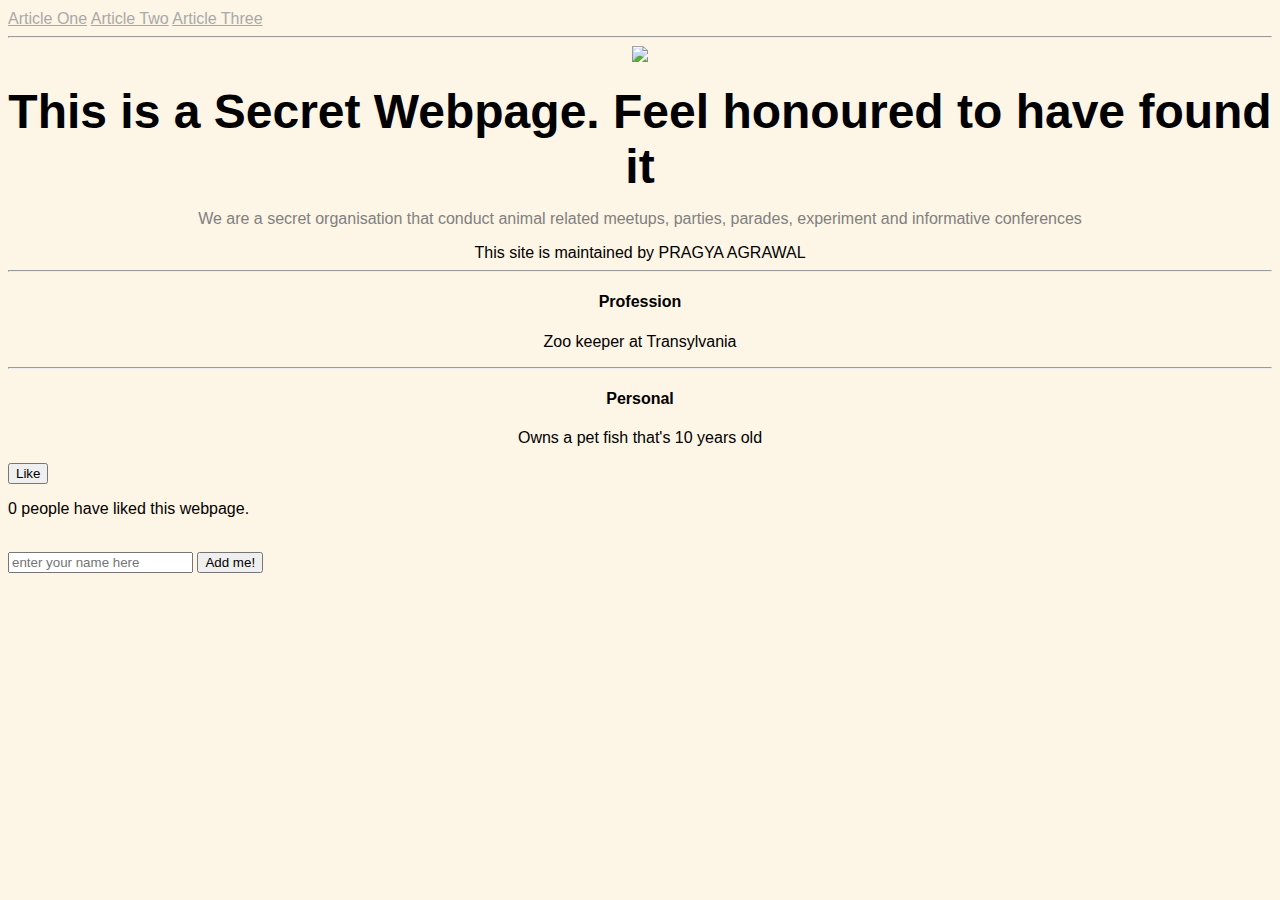
==== ui/index.html @ 6e6b0fe6 "[imad-console] Updates ui/index.html" ====
<!doctype html>
<html>
    <head>
        <link href="/ui/style.css" rel="stylesheet" />
    </head>
    <body bgcolor="oldlace">
        <div class="box"> 
            <div>
                <a href='/article-one'>Article One</a>
                <a href='/article-two'>Article Two</a>
                <a href='/article-three'>Article Three</a>
            </div>
            <hr>
            <div id="image" class="center">
                <img src="http://66.media.tumblr.com/d59a7d3c88f9db0635bdaceaef1e9f64/tumblr_mnvcbiJRtK1qf47bgo1_500.jpg" class="img-medium"/>
            </div>
            <br>
            <div class="center text-big bold" id="main text">
                Hi! I am a secret web app.
    	    <h2>Pssssssst!! Don't tell anyone!</h2>
    	    </div>
    	    <p class="Description">We are a secret organisation that conduct animal related meetups, parties, parades, experiment and informative conferences</p>
    	    <div class="author_info">
    	        This site is maintained by PRAGYA AGRAWAL
    	        <hr>
    	        <h4>Profession</h4>
    	        <p>Zoo keeper at Transylvania</p>
    	        <hr>
    	        <h4>Personal</h4>
    	        <p>Owns a pet fish that's 10 years old</p>
    	    </div>
    	    <div class="footer">
    	        <button id="counter">Like</button>     
    	        <p><span id='count'>0</span> people have liked this webpage.</p>
    	        <br>
    	        <input type="text" id="name" placeholder="enter your name here">
    	        <input type="submit" value="Add me!">
    	    </div>
	    </div>
        <script type="text/javascript" src="/ui/main.js">
        </script>
    </body>
</html>
---- ui/style.css ----
body {
    font-family: sans-serif;
    background-color: oldlace;
    margin-top: 10px;
}

.center {
    text-align: center;
}

.text-big {
    font-size: 300%;
}

.bold {
    font-weight: bold;
}

.img-medium {
    height: 200px;
}

.container{
    max-width:800px;
    margin:0 auto;
    background-color: lightslategrey;
    color:lightgray;
    font-family:sans-serif;
    padding-right: 50px;
    padding-left: 50px;
    padding-bottom: 300px;
    padding-top:30px;
}

h3{
    color:Ivory;
}
a{
    color:darkgrey;
}

.Description{
    text-align:center;
    color:grey;
}

.author_info{
    text-align:center;
}
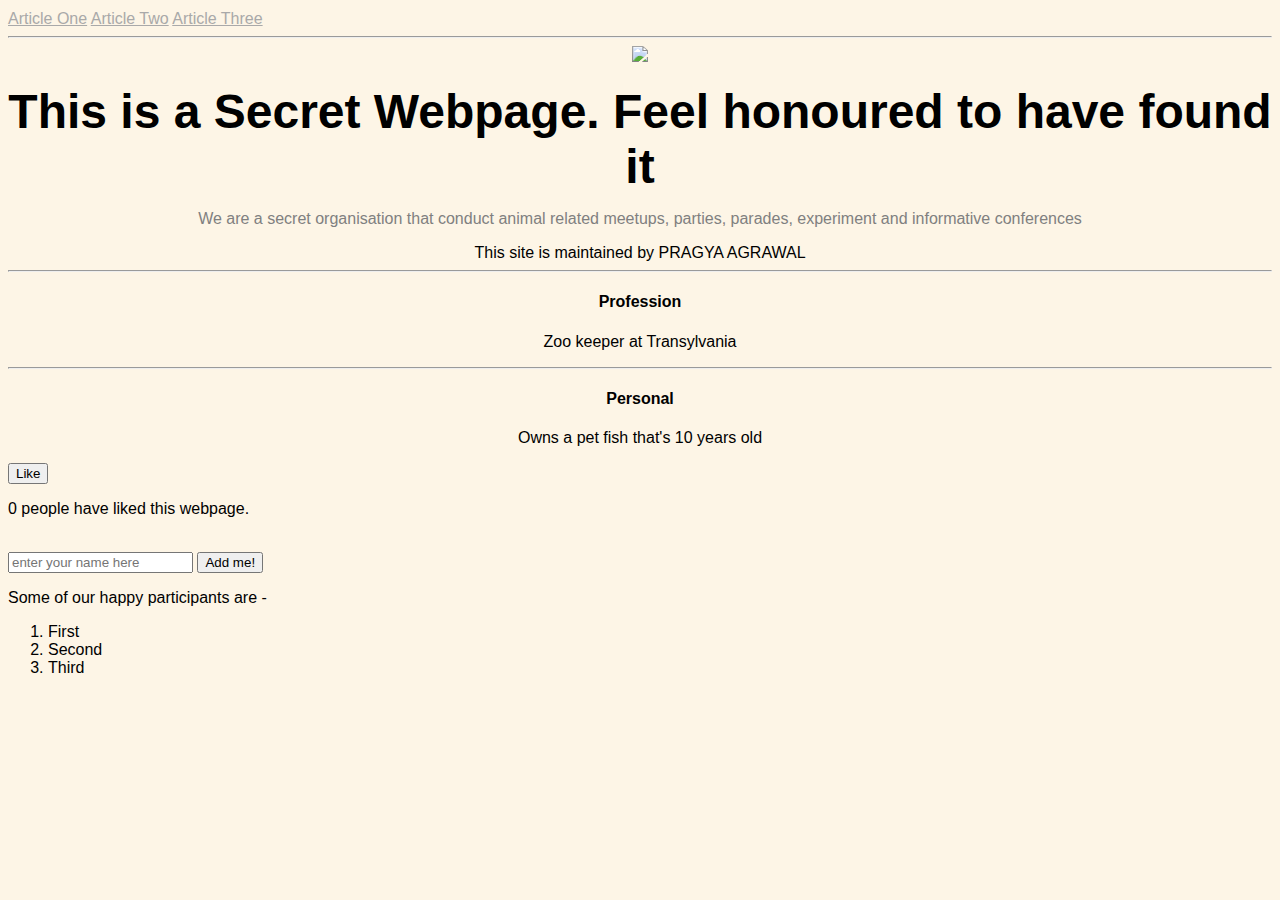
==== commit 01783037: "[imad-console] Updates ui/index.html" ====
--- a/ui/index.html
+++ b/ui/index.html
@@ -35,6 +35,12 @@
     	        <br>
     	        <input type="text" id="name" placeholder="enter your name here">
     	        <input type="submit" value="Add me!">
+    	        <p>Some of our happy participants are -</p>
+    	        <ol>
+    	            <li>First</li>
+    	            <li>Second</li>
+    	            <li>Third</li>
+    	        </ol>
     	    </div>
 	    </div>
         <script type="text/javascript" src="/ui/main.js">
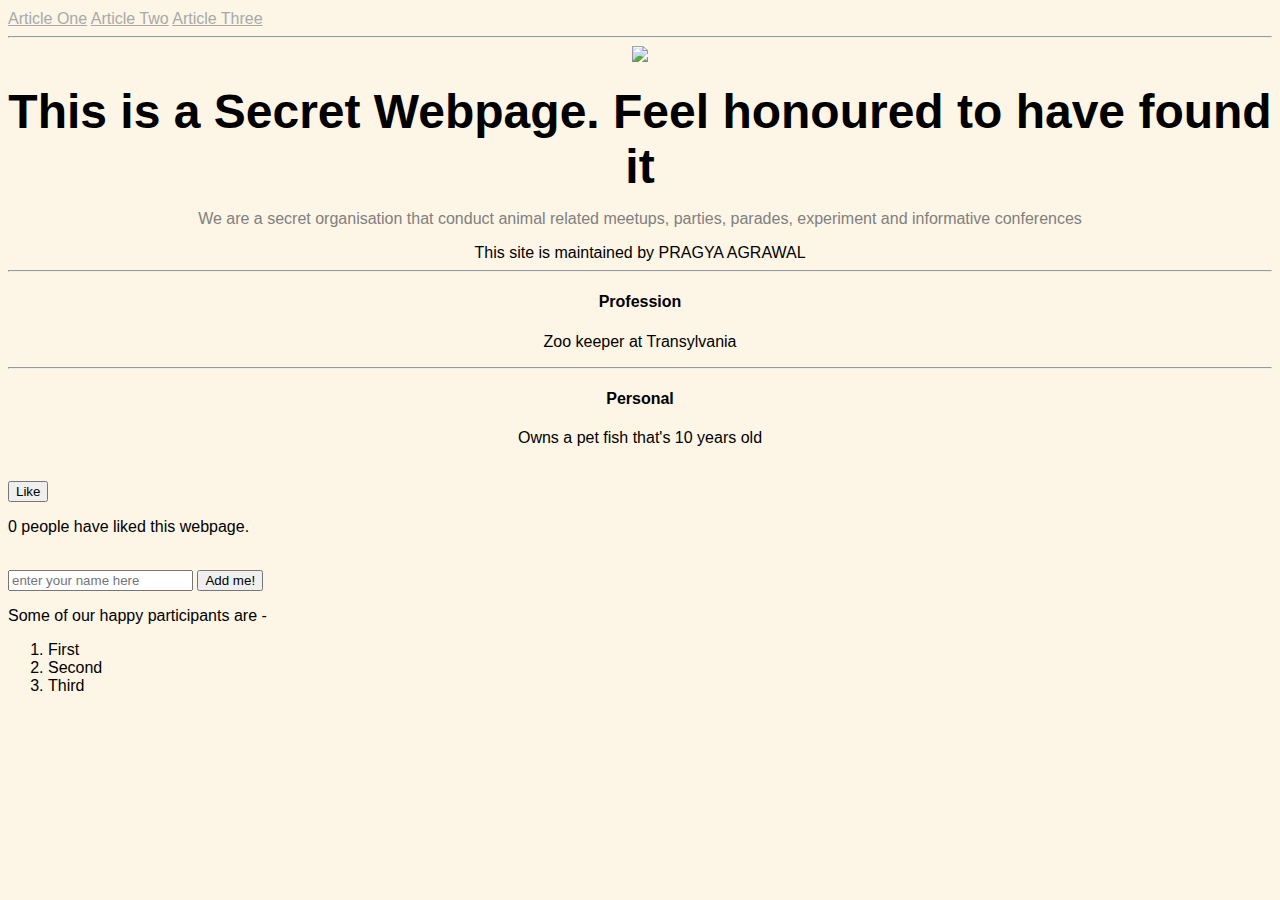
==== commit 189a9dd7: "[imad-console] Updates ui/index.html" ====
--- a/ui/index.html
+++ b/ui/index.html
@@ -29,6 +29,7 @@
     	        <h4>Personal</h4>
     	        <p>Owns a pet fish that's 10 years old</p>
     	    </div>
+    	    <br>
     	    <div class="footer">
     	        <button id="counter">Like</button>     
     	        <p><span id='count'>0</span> people have liked this webpage.</p>
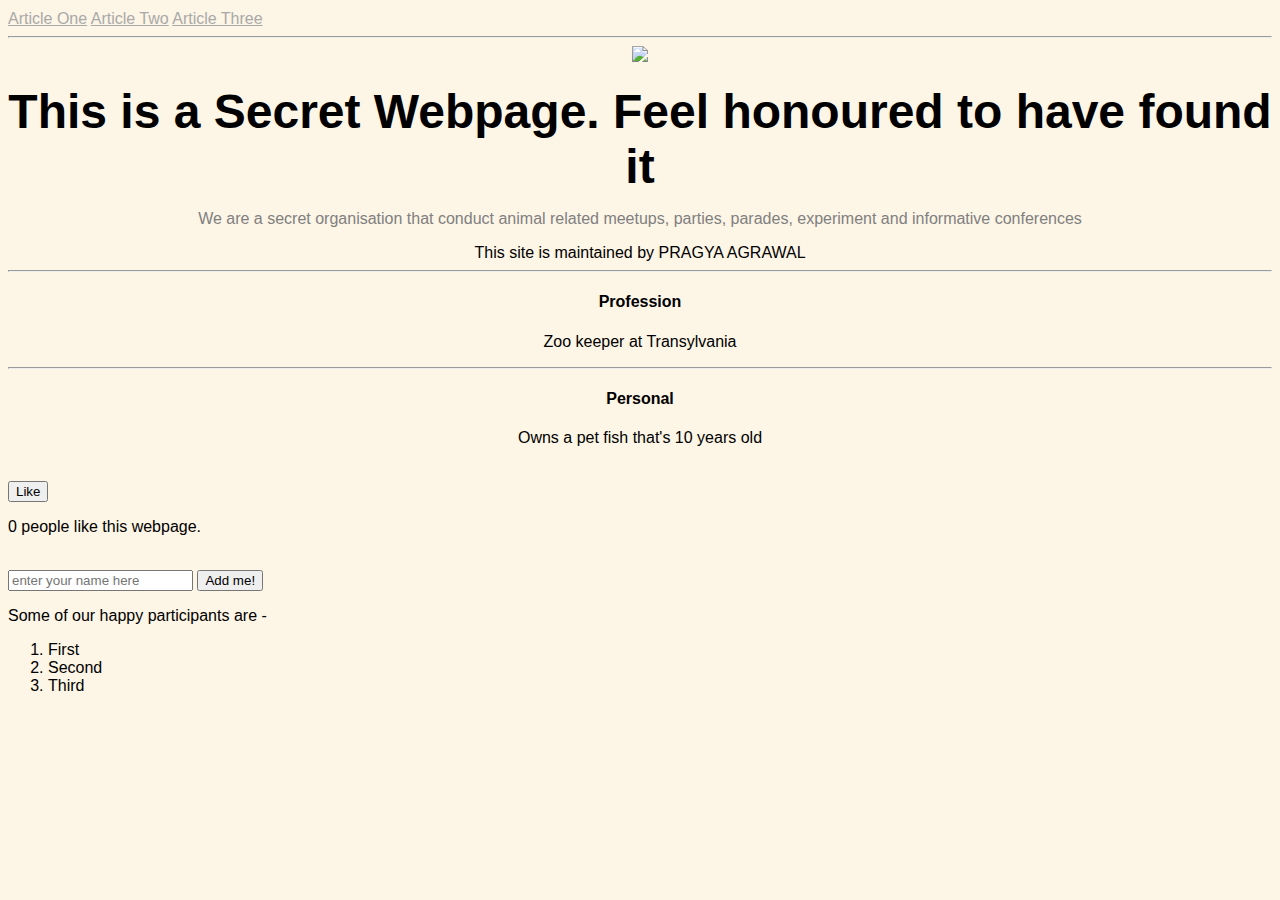
==== commit b24535b3: "[imad-console] Updates ui/index.html" ====
--- a/ui/index.html
+++ b/ui/index.html
@@ -32,7 +32,7 @@
     	    <br>
     	    <div class="footer">
     	        <button id="counter">Like</button>     
-    	        <p><span id='count'>0</span> people have liked this webpage.</p>
+    	        <p><span id='count'>0</span> people like this webpage.</p>
     	        <br>
     	        <input type="text" id="name" placeholder="enter your name here">
     	        <input type="submit" value="Add me!">
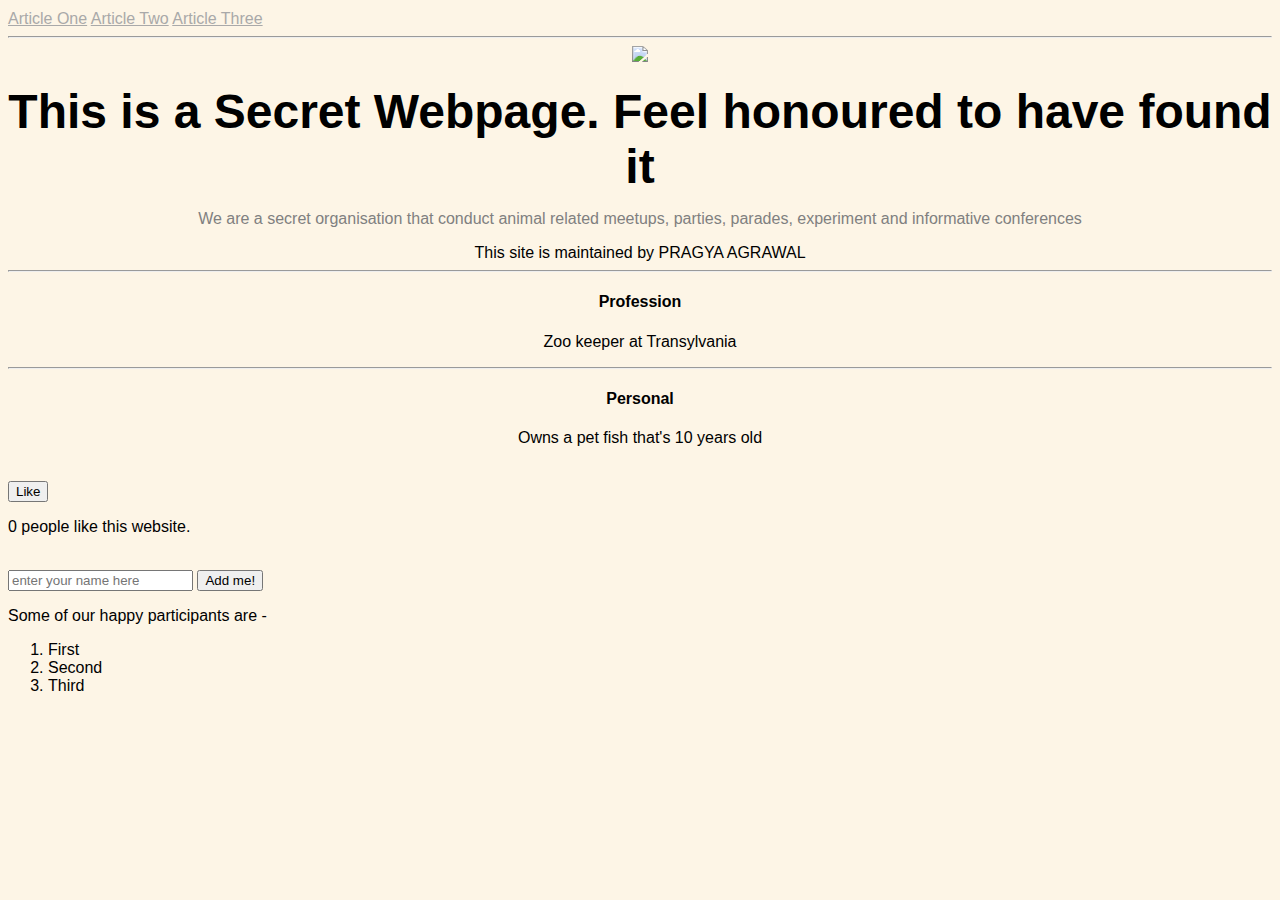
==== commit 655db789: "[imad-console] Updates ui/index.html" ====
--- a/ui/index.html
+++ b/ui/index.html
@@ -32,7 +32,7 @@
     	    <br>
     	    <div class="footer">
     	        <button id="counter">Like</button>     
-    	        <p><span id='count'>0</span> people like this webpage.</p>
+    	        <p><span id='count'>0</span> people like this website.</p>
     	        <br>
     	        <input type="text" id="name" placeholder="enter your name here">
     	        <input type="submit" value="Add me!">
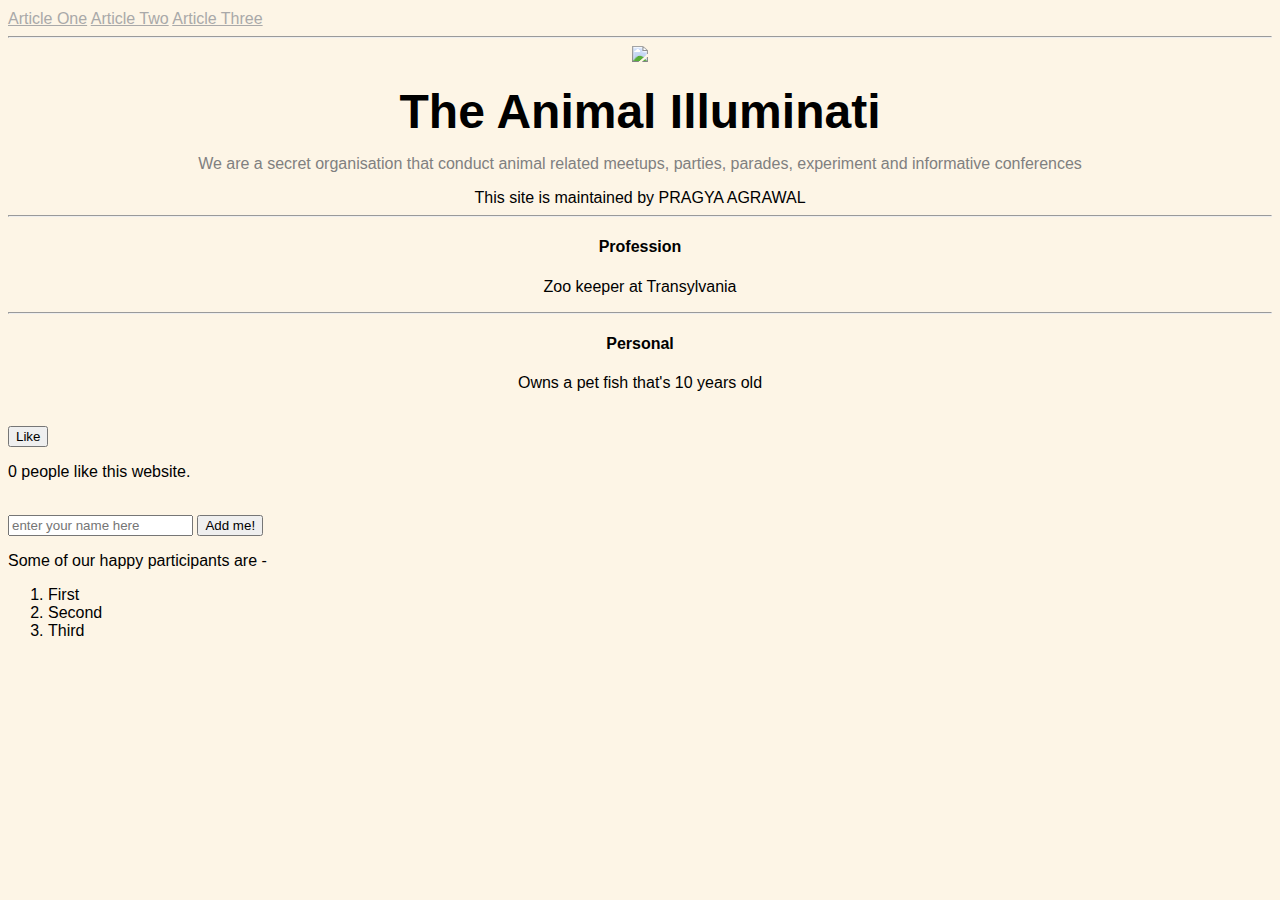
==== commit 83107e7b: "[imad-console] Updates ui/index.html" ====
--- a/ui/index.html
+++ b/ui/index.html
@@ -35,9 +35,9 @@
     	        <p><span id='count'>0</span> people like this website.</p>
     	        <br>
     	        <input type="text" id="name" placeholder="enter your name here">
-    	        <input type="submit" value="Add me!">
+    	        <input type="submit" value="Add me!" id="submit_btn">
     	        <p>Some of our happy participants are -</p>
-    	        <ol>
+    	        <ol id="Name List">
     	            <li>First</li>
     	            <li>Second</li>
     	            <li>Third</li>
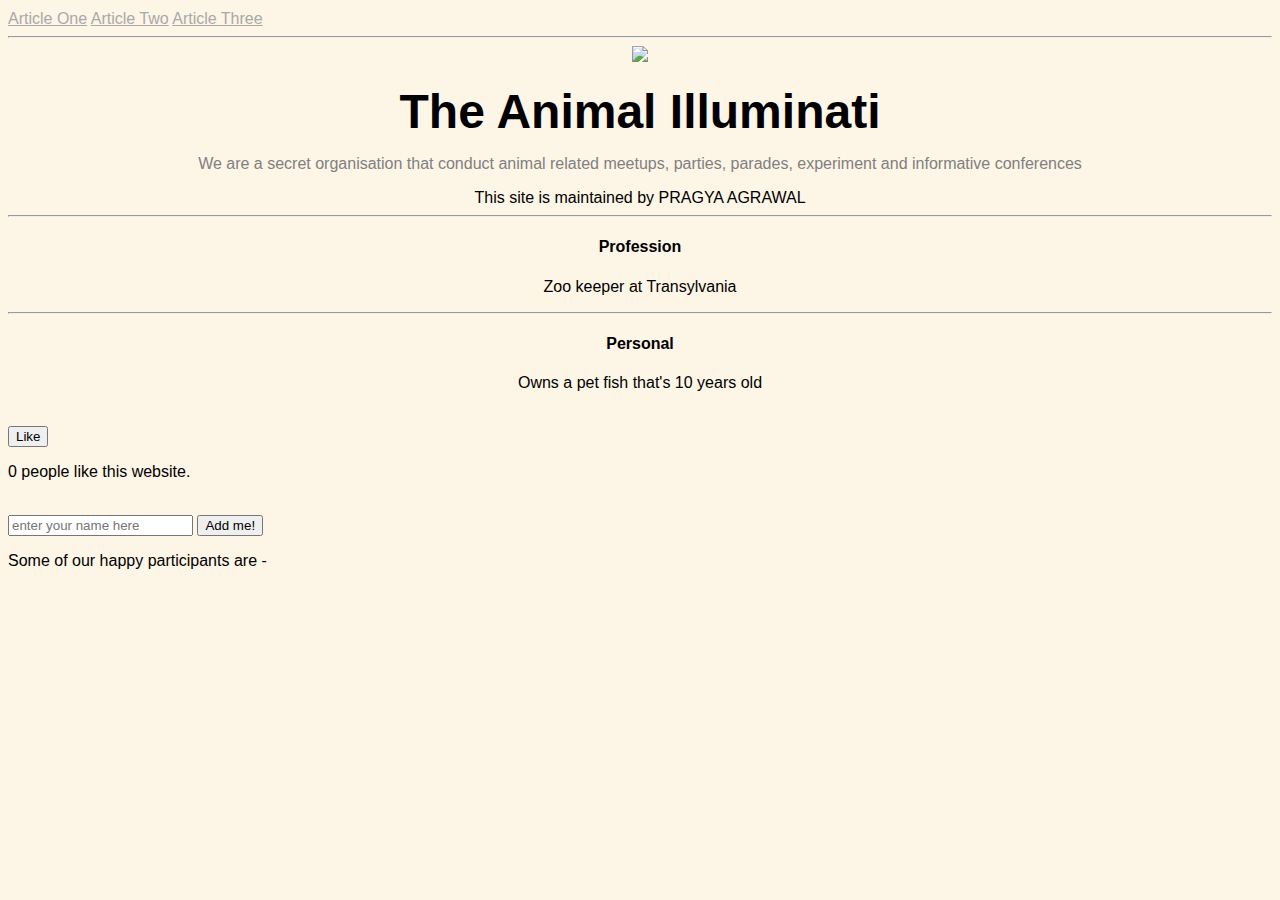
==== commit c948b945: "[imad-console] Updates ui/index.html" ====
--- a/ui/index.html
+++ b/ui/index.html
@@ -38,9 +38,6 @@
     	        <input type="submit" value="Add me!" id="submit_btn">
     	        <p>Some of our happy participants are -</p>
     	        <ol id="Name List">
-    	            <li>First</li>
-    	            <li>Second</li>
-    	            <li>Third</li>
     	        </ol>
     	    </div>
 	    </div>
